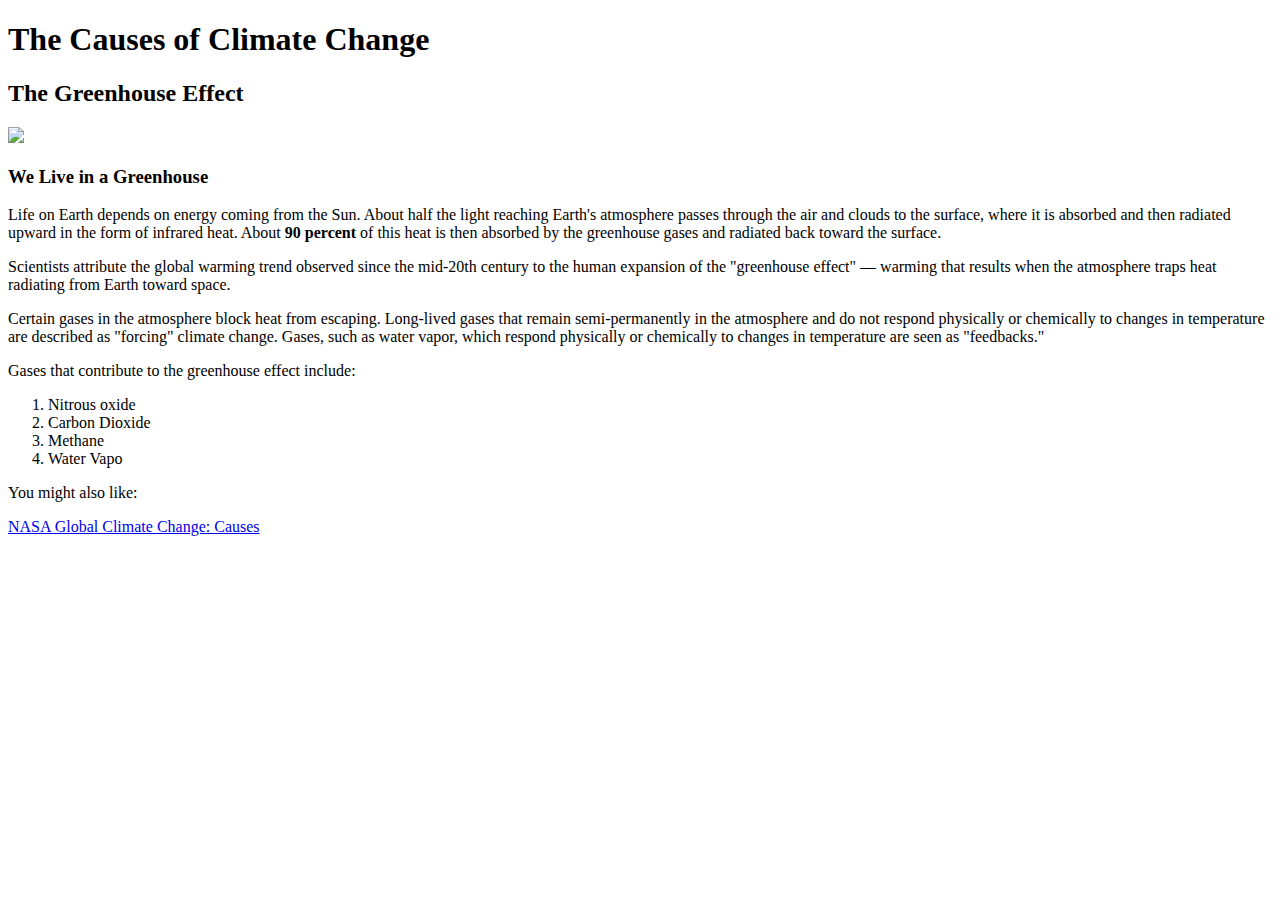
==== week2/project1/index.html @ 3972b0c7 "corrections to week2" ====
<!--Be sure to turn the bulleted gasses into a list.-->
<!--Be sure to bold 90 percent in the first paragraph.-->
<!--Be sure to use a link at the end of the page.-->
<!--Examine your website and ensure it matches the given image.-->

<!DOCTYPE html>
<html lang="en">
<head>
    <meta charset="UTF-8">
    <meta http-equiv="X-UA-Compatible" content="IE=edge">
    <meta name="viewport" content="width=device-width, initial-scale=1.0">
    <title>FSW-100 Project 1</title>
</head>
<body>
    <h1>The Causes of Climate Change</h1>
    <h2>The Greenhouse Effect</h2>
    <img src="https://i.ibb.co/ZYBWgr8/61934.jpg" with="250px" height="250px">
    <h3>We Live in a Greenhouse</h3>
    <p>Life on Earth depends on energy coming from the Sun. About half the light reaching Earth's atmosphere passes
        through the air and clouds to the surface, where it is absorbed and then radiated upward in the form of
        infrared heat. About <b>90 percent</b> of this heat is then absorbed by the greenhouse gases and radiated back toward
        the surface.</p>
    <p>Scientists attribute the global warming trend observed since the mid-20th century to the human expansion of the
        "greenhouse effect" — warming that results when the atmosphere traps heat radiating from Earth toward space.</p>
    <p>Certain gases in the atmosphere block heat from escaping. Long-lived gases that remain semi-permanently in
        the atmosphere and do not respond physically or chemically to changes in temperature are described as
        "forcing" climate change. Gases, such as water vapor, which respond physically or chemically to changes
        in temperature are seen as "feedbacks."</p>
    <span>Gases that contribute to the greenhouse effect include:</span>
    <ol>
        <li>Nitrous oxide</li>
        <li>Carbon Dioxide</li>
        <li>Methane</li>
        <li>Water Vapo</li>
    </ol>
    <p>You might also like:</p>
    <a href="https://climate.nasa.gov/causes/">NASA Global Climate Change: Causes</a>

    
</body>
</html>
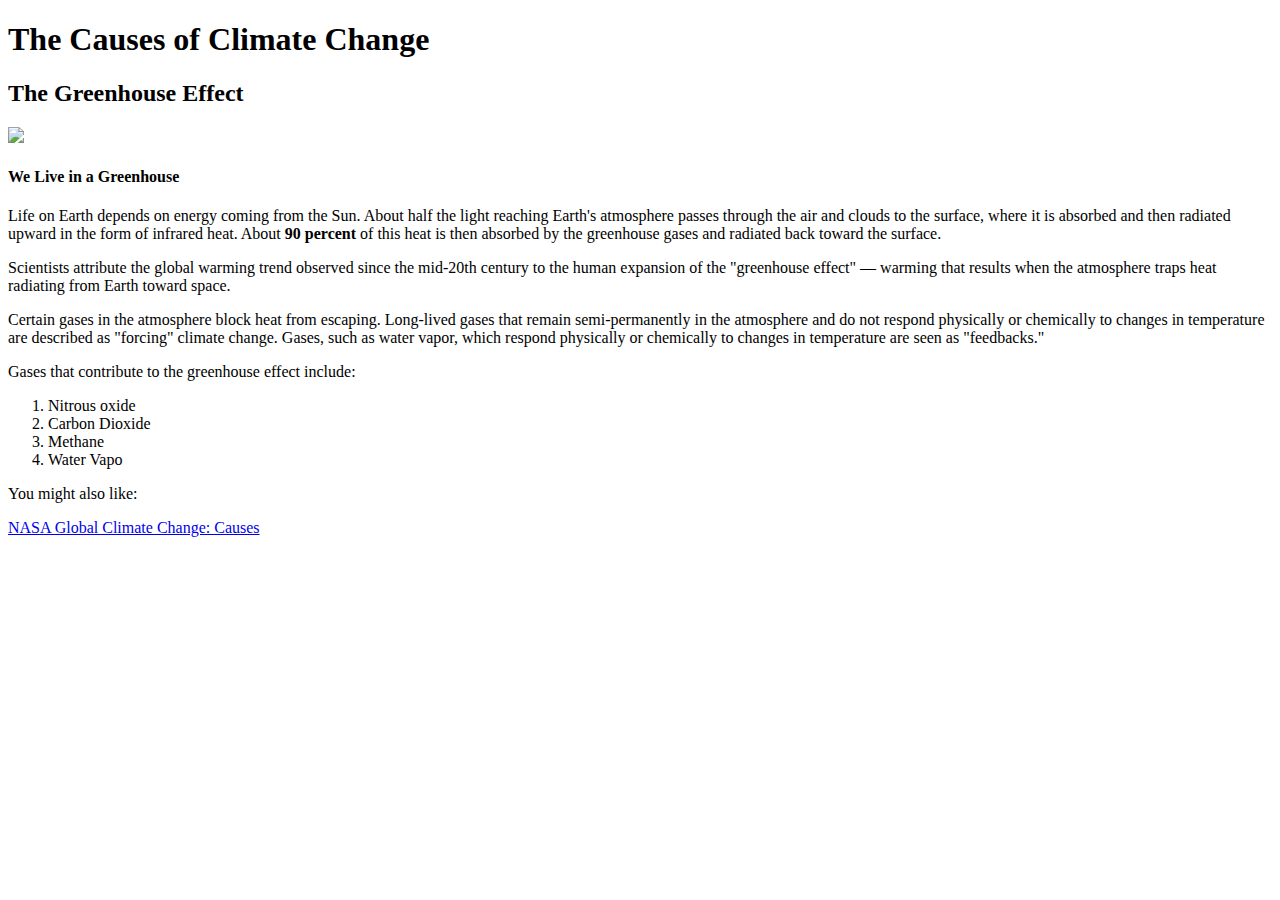
==== commit 4962a560: "spelling correction" ====
--- a/week2/project1/index.html
+++ b/week2/project1/index.html
@@ -14,8 +14,8 @@
 <body>
     <h1>The Causes of Climate Change</h1>
     <h2>The Greenhouse Effect</h2>
-    <img src="https://i.ibb.co/ZYBWgr8/61934.jpg" with="250px" height="250px">
-    <h3>We Live in a Greenhouse</h3>
+    <img src="https://i.ibb.co/ZYBWgr8/61934.jpg" width="235px" height="auto">
+    <h4>We Live in a Greenhouse</h4>
     <p>Life on Earth depends on energy coming from the Sun. About half the light reaching Earth's atmosphere passes
         through the air and clouds to the surface, where it is absorbed and then radiated upward in the form of
         infrared heat. About <b>90 percent</b> of this heat is then absorbed by the greenhouse gases and radiated back toward
